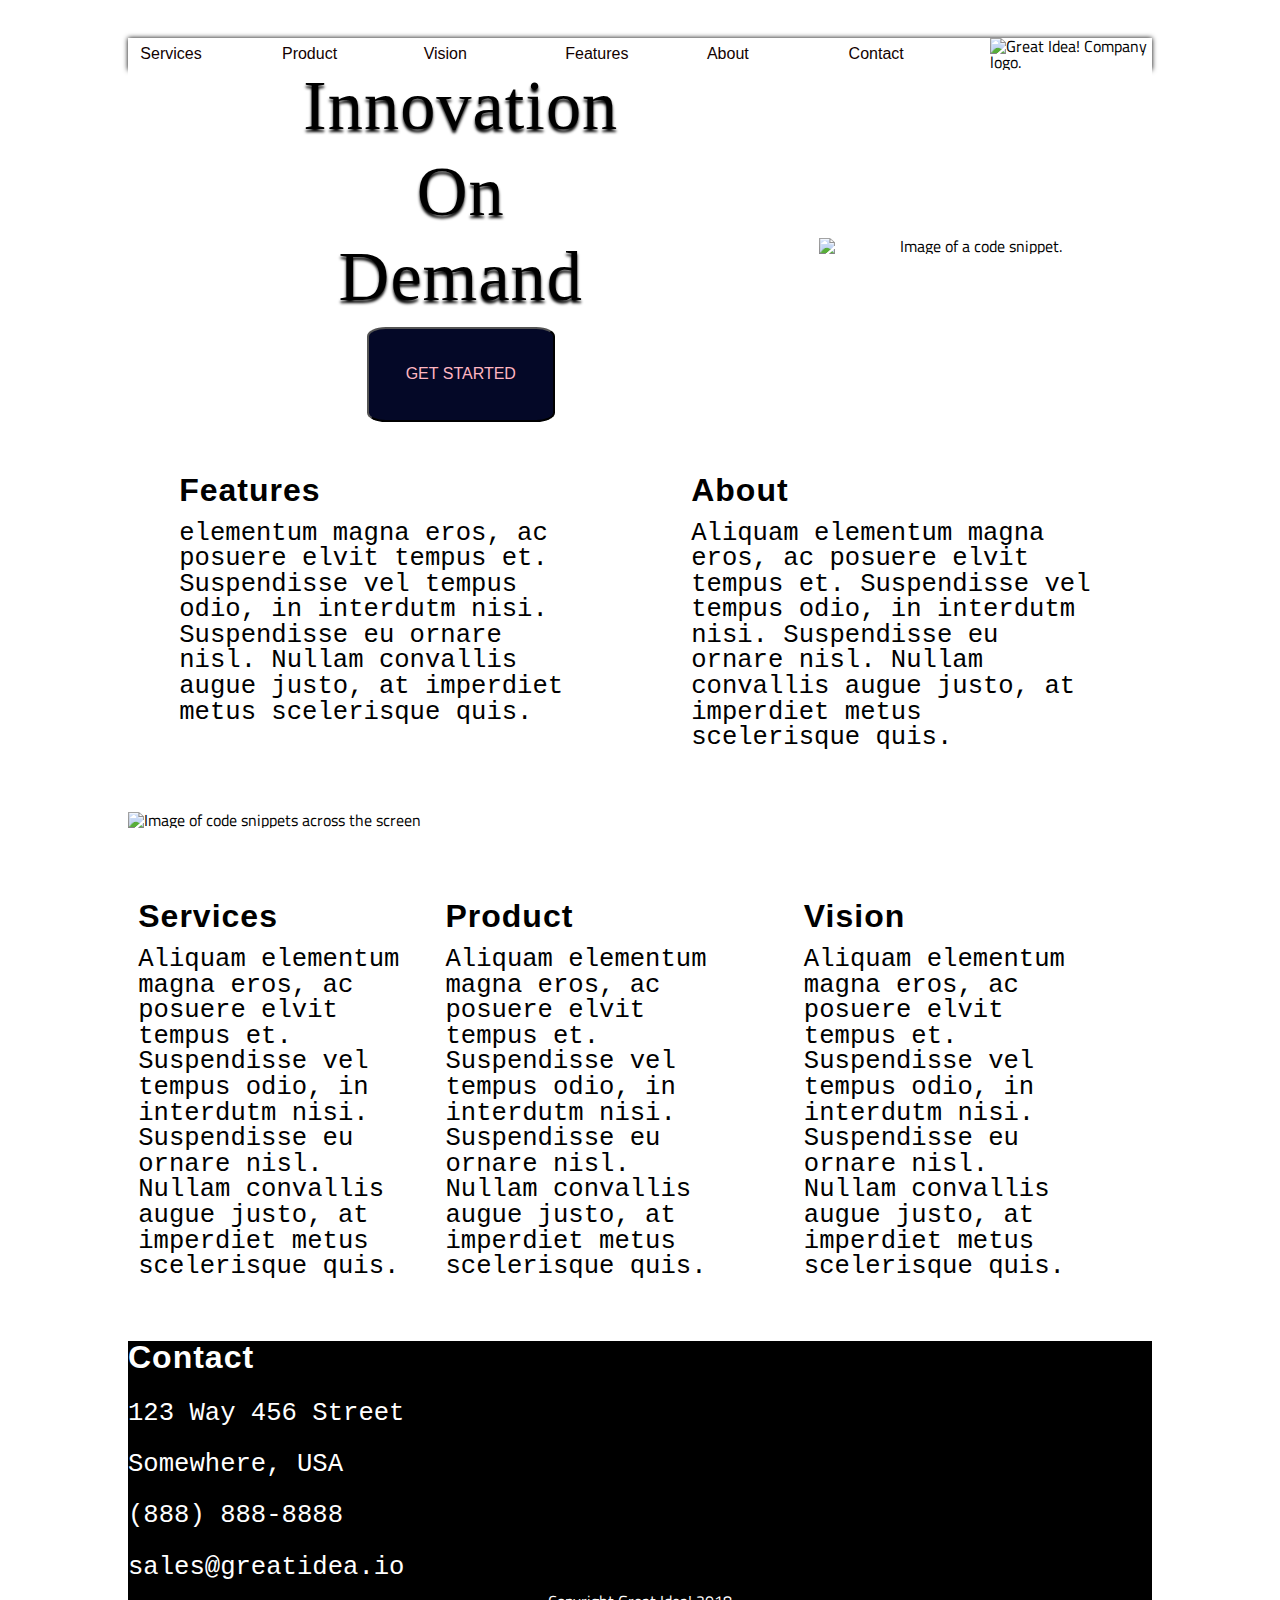
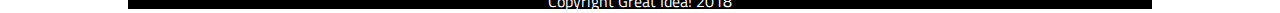
==== index.html @ dc1a012b "Created media quaries for max width 80%" ====
<!doctype html>

<html lang="en">
<head>
  <meta charset="utf-8">
  <title>Great Idea - Responsive I</title>

  <link href="https://fonts.googleapis.com/css?family=Bangers|Titillium+Web" rel="stylesheet">
  <link rel="stylesheet" href="css/index.css">

</head>

<body>
<!-- Use past code you created here for Great Idea Web Page or past solution for Great Idea Web Page HTML here! -->
<div class="container">


  <header>
    <nav>


      <a href="/services.html" class="nav-item"> Services</a>

      <a href="#" class="nav-item" >Product</a>

      <a href="/UI-III-Flexbox/great-idea/vision.html"  class="nav-item" >Vision</a>
      <a href="#"  class="nav-item" >Features  </a>
      <a href="#"  class="nav-item" >About</a>
      <a href="#"  class="nav-item" >Contact</a>

    </nav>

    <img class="logo" src="img/logo.png" alt="Great Idea! Company logo.">

  </header>




  <section class="sec1">
    <div>
      <h1> Innovation
       <h1> On</h1> 
      <h1>Demand
      </h1>

        <button>Get Started </button>

    </div>



    <img src="img/header-img.png" alt="Image of a code snippet.">


  </section>



  <section class="sec2">

    <div class="parent">
      <div class="inner-div row1" >
        <h2>Features</h2>
        <p>  elementum magna eros, ac posuere elvit tempus et. Suspendisse vel tempus odio, in interdutm nisi. Suspendisse eu ornare nisl. Nullam convallis augue justo, at imperdiet metus scelerisque quis.
        </p>
      </div>

      <div class="inner-div row1">
        <h2>About</h2>
        <p>Aliquam elementum magna eros, ac posuere elvit tempus et. Suspendisse vel tempus odio, in interdutm nisi. Suspendisse eu ornare nisl. Nullam convallis augue justo, at imperdiet metus scelerisque quis.
        </p>
      </div>

    </div>

    <div class="middle-img" >
    <img  src="img/mid-page-accent.jpg" alt="Image of code snippets across the screen">
    </div>


    <div class="parent2">
      <div class="row3">

        <h2>Services </h2>
        <p>Aliquam elementum magna eros, ac posuere elvit tempus et. Suspendisse vel tempus odio, in interdutm nisi. Suspendisse eu ornare nisl. Nullam convallis augue justo, at imperdiet metus scelerisque quis.
        </p>
      </div>

      <div class="row3">

        <h2>Product</h2>
        <p>Aliquam elementum magna eros, ac posuere elvit tempus et. Suspendisse vel tempus odio, in interdutm nisi. Suspendisse eu ornare nisl. Nullam convallis augue justo, at imperdiet metus scelerisque quis.
        </p>
      </div>

      <div class="inner-div row3">

        <h2>Vision</h2>
        <p>Aliquam elementum magna eros, ac posuere elvit tempus et. Suspendisse vel tempus odio, in interdutm nisi. Suspendisse eu ornare nisl. Nullam convallis augue justo, at imperdiet metus scelerisque quis.
        </p>
      </div>
  </div>

  </section>


  <address>
    <h3>Contact</h3>
    <p>123 Way 456 Street</p>
    <p>Somewhere, USA</p>
    <p>(888) 888-8888</p>
    <p>sales@greatidea.io</p>

  </address>



  <footer>
    <h6> Copyright Great Idea! 2018</h6>
  </footer>
</div>


</body>
</html>
---- css/index.css ----
/* Use your own code or past solution for Great Idea Web Page CSS here! */
/* http://meyerweb.com/eric/tools/css/reset/
   v2.0 | 20110126
   License: none (public domain)
*/

html, body, div, span, applet, object, iframe,
h1, h2, h3, h4, h5, h6, p, blockquote, pre,
a, abbr, acronym, address, big, cite, code,
del, dfn, em, img, ins, kbd, q, s, samp,
small, strike, strong, sub, sup, tt, var,
b, u, i, center,
dl, dt, dd, ol, ul, li,
fieldset, form, label, legend,
table, caption, tbody, tfoot, thead, tr, th, td,
article, aside, canvas, details, embed,
figure, figcaption, footer, header, hgroup,
menu, nav, output, ruby, section, summary,
time, mark, audio, video {
        margin: 0;
        padding: 0;
        border: 0;
        font-size: 100%;
        font: inherit;
        vertical-align: baseline;
}
/* HTML5 display-role reset for older browsers */
article, aside, details, figcaption, figure,
footer, header, hgroup, menu, nav, section {
        display: block;
}
body {
        line-height: 1;
}
ol, ul {
        list-style: none;
}
blockquote, q {
        quotes: none;
}
blockquote:before, blockquote:after,
q:before, q:after {
        content: '';
        content: none;
}
table {
        border-collapse: collapse;
        border-spacing: 0;
}

/* Set every element's box-sizing to border-box */
* {
    box-sizing: border-box;
}

html, body {
    height: 100%;
    font-family: 'Titillium Web', sans-serif;
}

h1, h2, h3, h4, h5 {
    font-family: 'Bangers', cursive;
    letter-spacing: 1px;
    margin-bottom: 15px;
}

/* Your code starts here! */
*{
        max-width: 100%;
        box-sizing: border-box;
        padding: 0;
        margin: 0;
}
body{
        box-sizing: border-box;
       
}

div.container{
      
        width:80%;
        margin: 3% auto;
 
}
.inner{
    width: 80%;
    margin: 2% auto;
}
section:nth-child(3),section:nth-child(4){
    display: flex;
    flex-wrap: wrap;
    justify-content: space-around;
}
ul{
    margin: 3% 0;
}
li{
    list-style: outside;
    line-height: 3;
}
h6{
    text-align: center;
}
h2,h3{
        font-family: 'Acme', sans-serif;
    font-size: 2rem;
    font-weight: bold;

}
p,li{
        font-family: 'Roboto Mono', monospace;

        font-size: 1.6rem;
}
header{
        width: 100%;
     
        height: fit-content;
        box-shadow: 0 0 5px black;
   
        display: flex;
        justify-content: space-between;
        align-content:center ;
    
}
header nav{
    width: 100%;
    display: flex;
    justify-content: space-evenly;
    align-items:center ;
}
header nav a{
    text-decoration: none;
    color: rgb(19, 1, 1);
    width: 15% ;
   
    transition: color, background-color,width,font-size ease-in-out .3s;
    font-family: 'Mukta', sans-serif;
        font-size: 1rem;


}

header nav a:hover{
	color:yellow;
	font-size: 1.3rem;
	font-weight: bold;
    background-color: turquoise;
}
	





section{
        margin: 5% 0;
}

.sec1{
        width: 100%;
        margin: 0 auto;
        background-color: white;
        text-align: center;
        display: flex;
        justify-content: space-around;
        align-items: center;
     
       
}



.sec1 div{
    width: 60%;
    
      
}
.sec1 img{
        width:30%;
        object-fit: contain;
        box-sizing: border-box;
        transition: opacity, display,margin-left ease-in-out .7s;

}


.sec1 div h1{
       
       
        text-align: center;
        font-size: 4.4rem;
        font-family: 'Viaoda Libre', cursive;
        text-shadow: 0 3px 3px black;
        
}



.sec1 div button{
  
      
        border-radius: 10%;
        background-color: rgb(4, 8, 39);
        color:lightpink;
        font-size: 1rem;
        text-transform: uppercase;
        padding: 6%;
      
    
}

.parent{
    display: flex;
    justify-content: center;
    align-items: baseline;


}
.parent2{
    display: flex;
    justify-content: space-evenly;
    align-items: baseline;


}
.inner-div{
        width: 40%;
        margin: 0 5%;
        
        
       
}

.middle-img{
        width: 100%;
        margin: 6% 0;
}
.sec2 div img{
        width: 100%;
        object-fit: contain;
}
.row3{
    font-size: 1.4rem;
    width:30%;
    padding: 1%;
    
    
}


address p{
        line-height: 2;
}
footer h6{
        text-align: center;

}
address,footer{
        background-color: black;
        color:white
}
 /*Media Quaries*/


 @media (max-width:800px){
     body{
         background-color: aquamarine;
     }

     header{
         flex-direction: column-reverse;
         position: relative;
         width: 100%;
         margin: 0 auto;
     }
     header img{
         width:50%;
         margin:0 auto;
     }

     .sec1 div h1{
         font-size: 3.7rem;
     }
    
    

     .sec1 img{
         display: none;
     }

    
 }

 @media (max-width:500px){
     body{
         background-color: rebeccapurple;
     }
     .sec1 div h1{
         font-size: 3rem;
     }

}
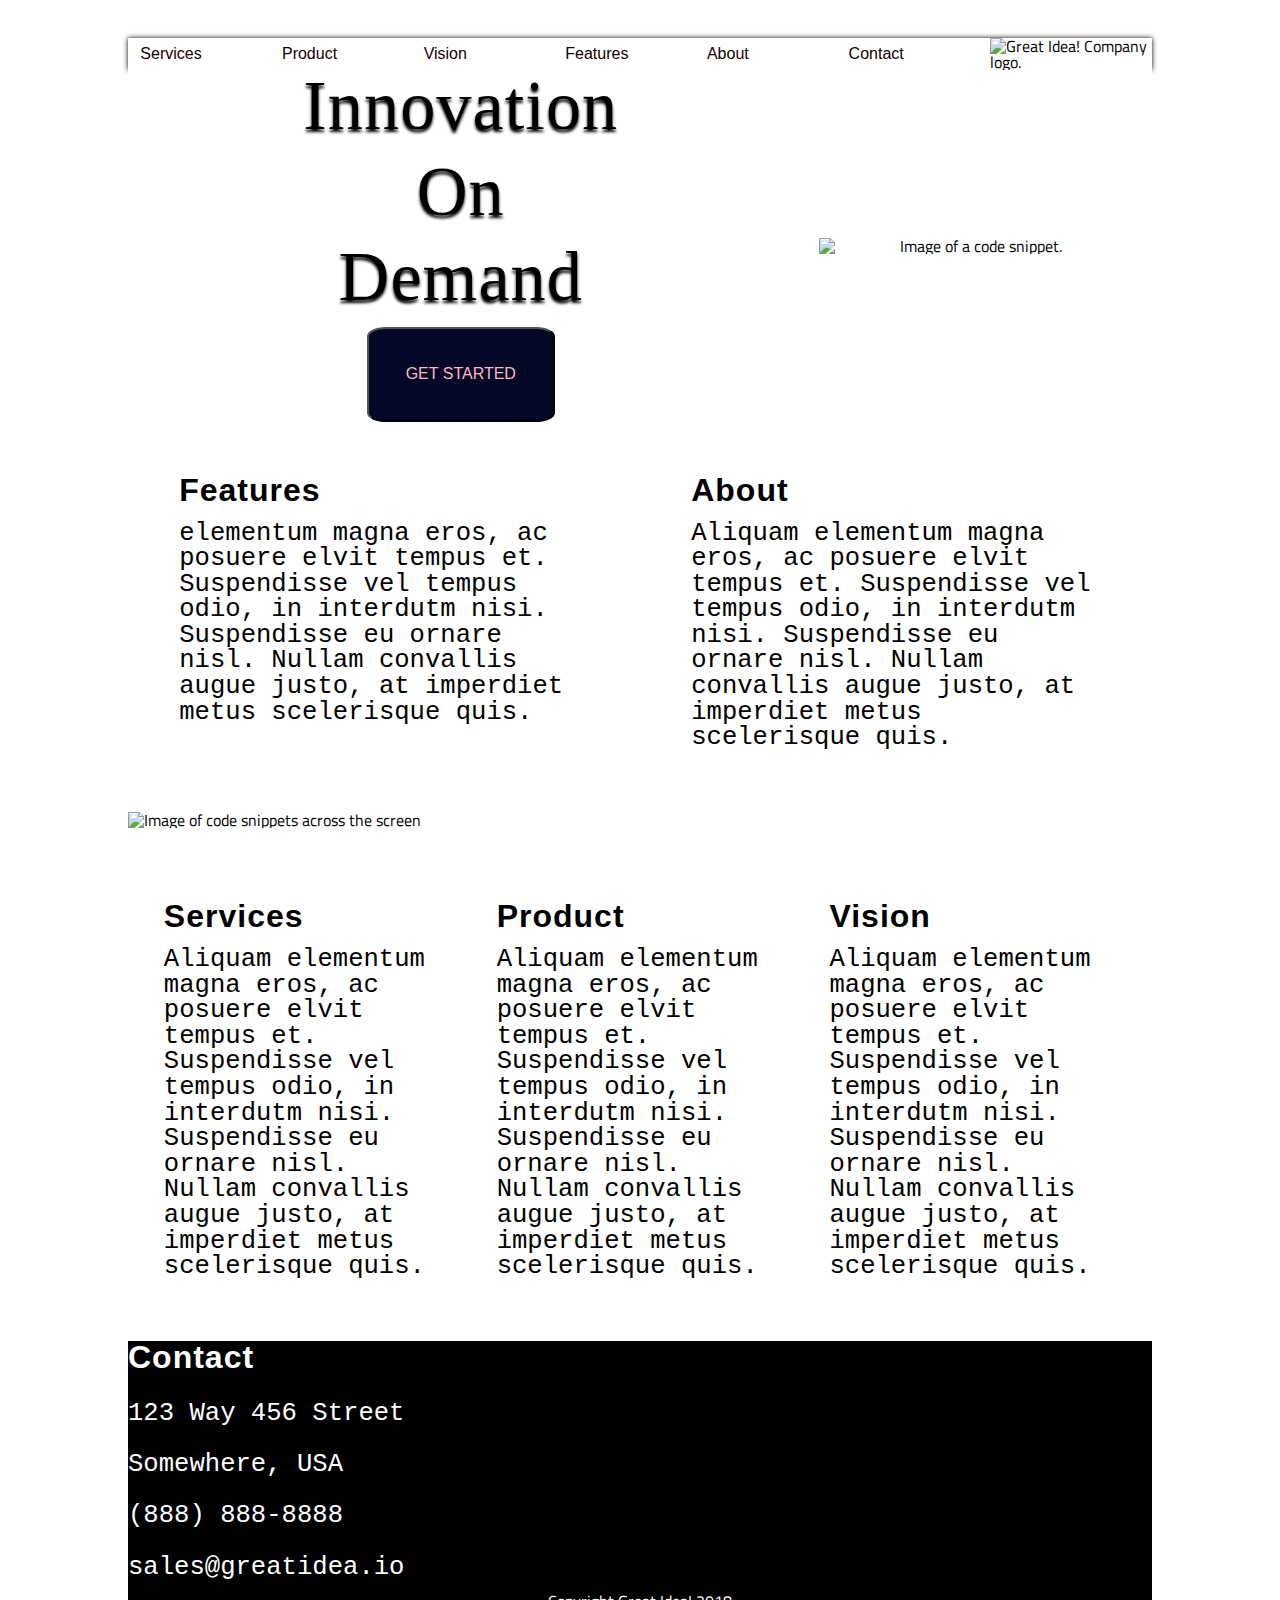
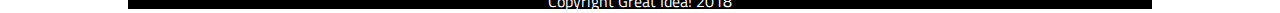
==== commit ce78849a: "add media quairies for 500px" ====
--- a/index.html
+++ b/index.html
@@ -94,7 +94,7 @@
         </p>
       </div>
 
-      <div class="inner-div row3">
+      <div class="row3">
 
         <h2>Vision</h2>
         <p>Aliquam elementum magna eros, ac posuere elvit tempus et. Suspendisse vel tempus odio, in interdutm nisi. Suspendisse eu ornare nisl. Nullam convallis augue justo, at imperdiet metus scelerisque quis.
--- a/css/index.css
+++ b/css/index.css
@@ -283,6 +283,9 @@
          font-size: 3.7rem;
      }
     
+     .row3 p, .inner-div p{
+        font-size: 1.6rem;
+    }
     
 
      .sec1 img{
@@ -299,7 +302,31 @@
      .sec1 div h1{
          font-size: 3rem;
      }
-
-}
-
-
+     header nav,.parent,.parent2{
+         flex-direction: column;
+     }
+     .row3,.inner-div{
+         width: 100%;
+        
+     }
+     .row3 p, .inner-div p{
+         font-size: 1.6rem;
+     }
+
+     header nav a{
+         height: 2rem;
+         border: solid black 1px;
+         width: 100%;
+         text-align: center;
+
+     }
+     .middle-img{
+         width: 100%;
+     }
+     address p{
+         font-size: 1rem;
+     }
+    
+}
+
+
